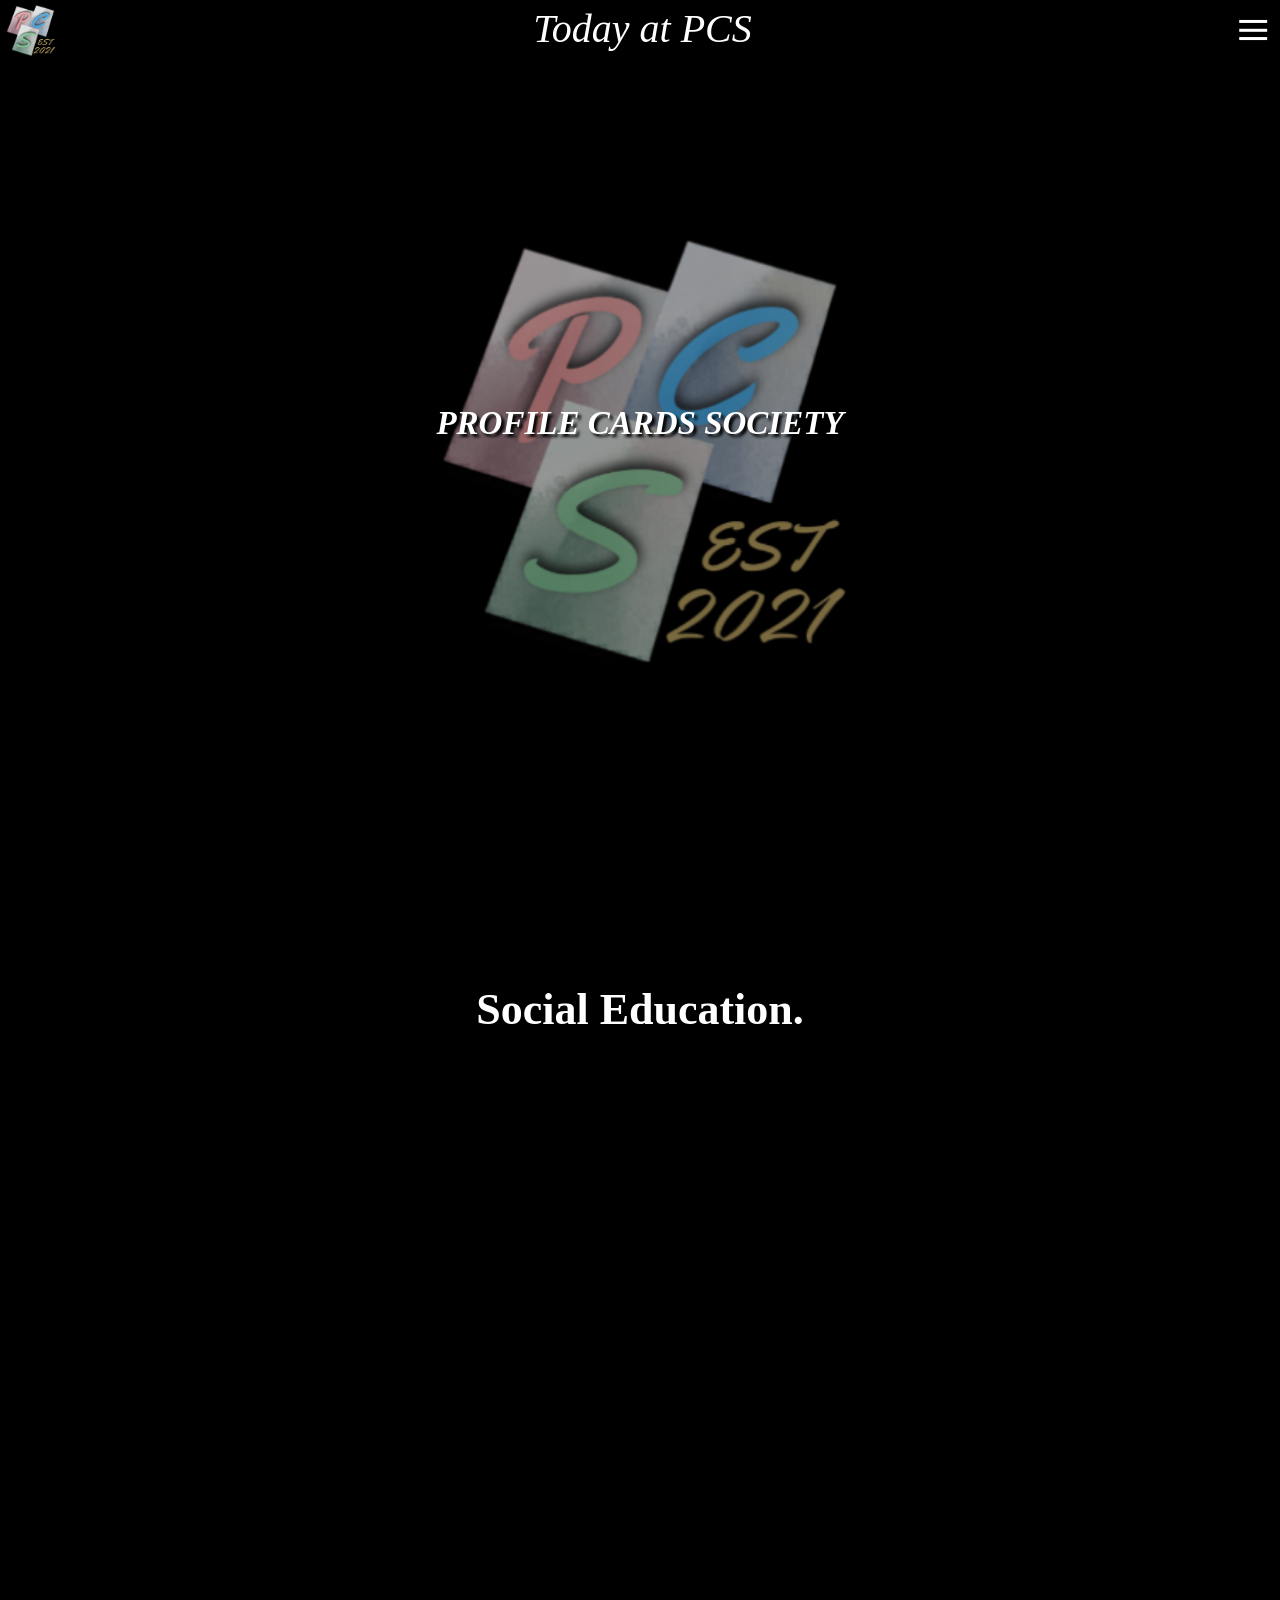
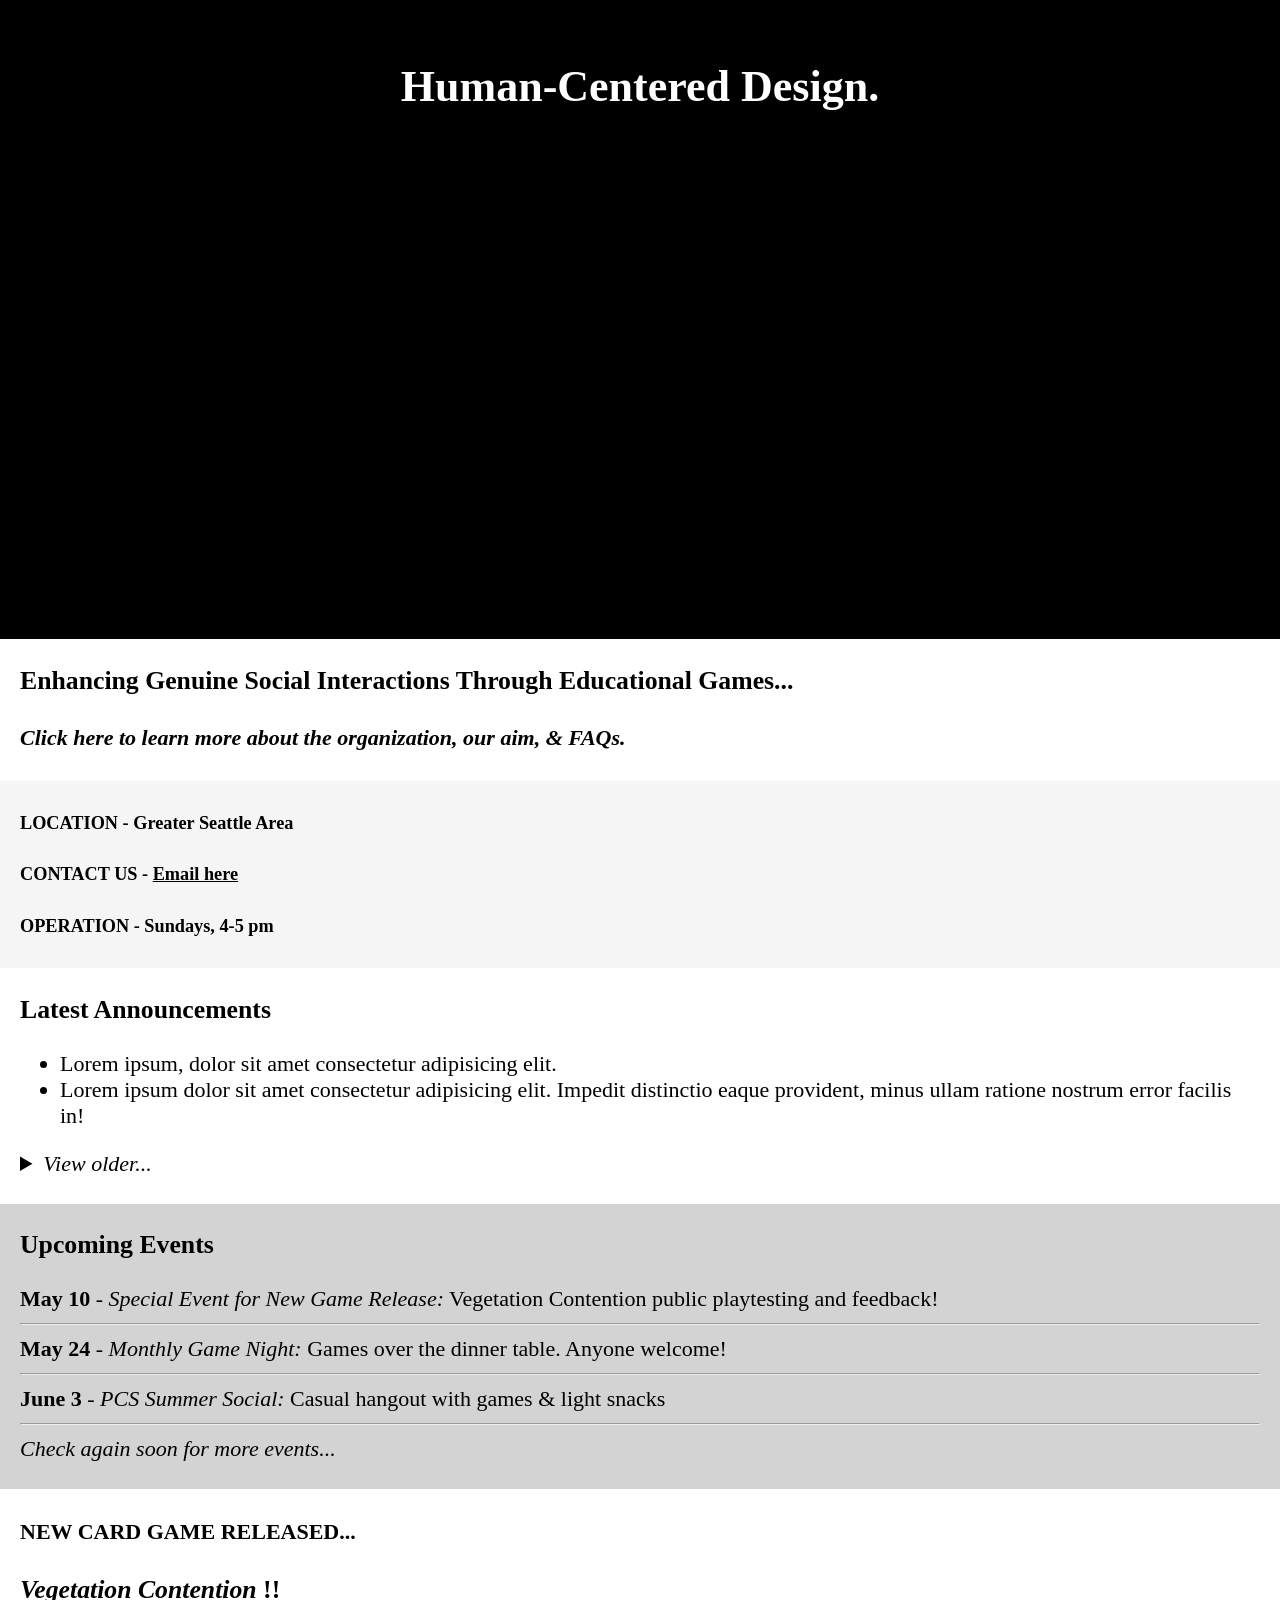
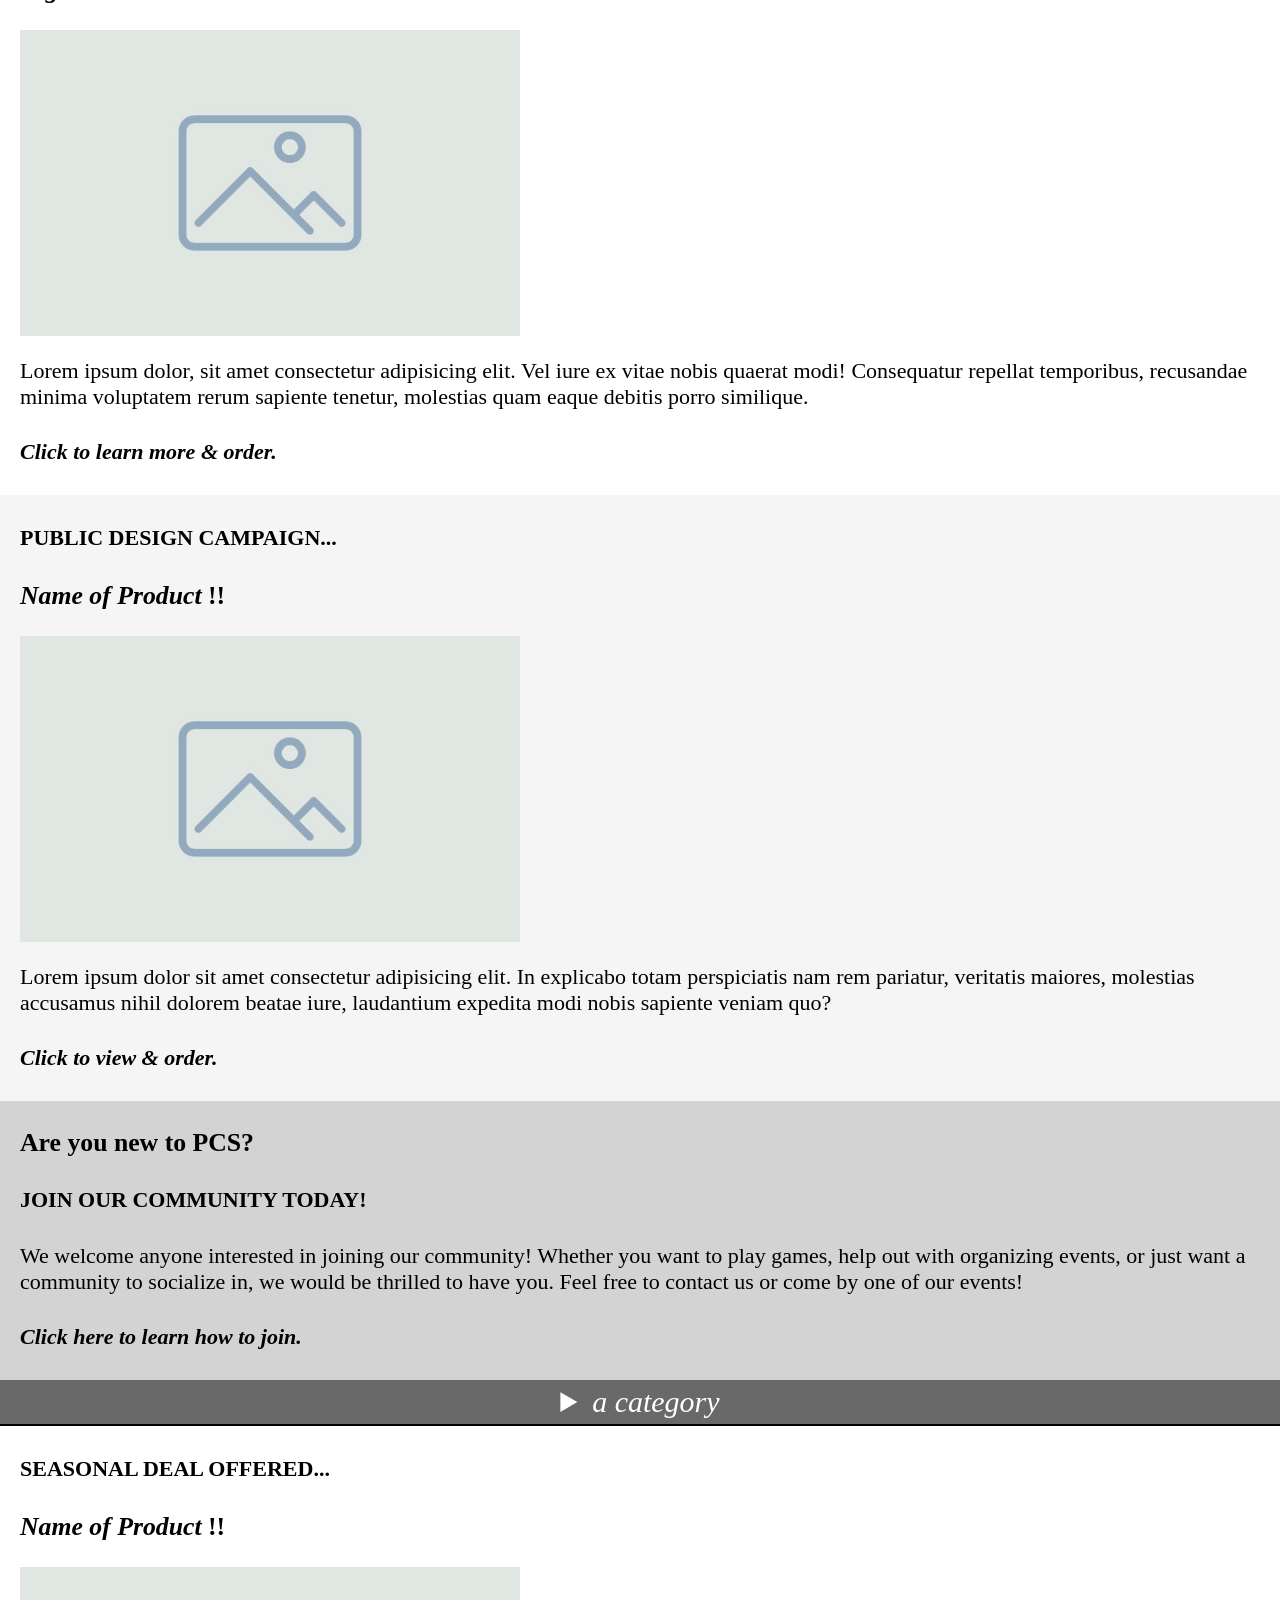
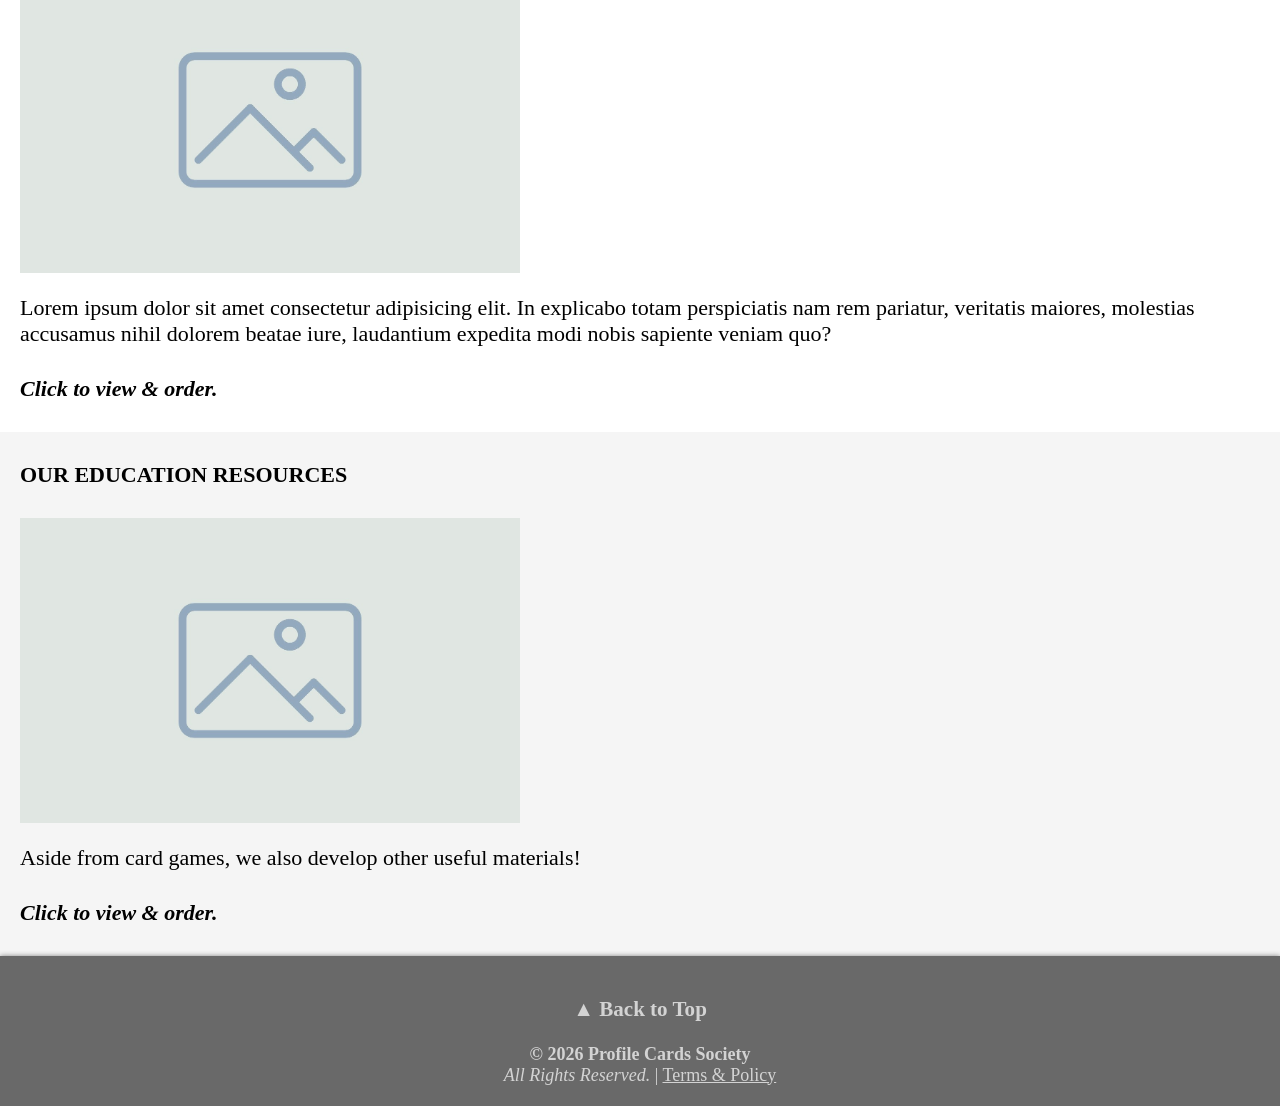
==== index.html @ 708a8e25 "Add files via upload" ====
<!DOCTYPE html>
<html lang="en">
<head>
    <meta charset="UTF-8">
    <meta name="viewport" content="width=device-width, initial-scale=1.0">
    <link rel="stylesheet" href="styles/pcs.css">
    <link rel="icon" type="image" href="img/pcs-logo-1.png">
</head>

<style>
    h1, h2{
        text-align: center;
        top: 45vh;
        position: sticky;
        display: block;
    }
    #third{
        margin-top: 25vh;
        height: 50vh;
    }
</style>

<header>
    <title>Today - PCS</title>
    <div class="bar"><img src="img/pcs-logo-1.png" alt="logo" class="bar" onclick="window.location.href='index.html'"></div>
    <button onclick="window.location.href='menu.html'" class="bar">≡</button>
    <i class="bar" onclick="window.scrollTo(0,0)">Today at PCS</i>
    <br><br>
</header>

<img class="fixedback" src="img/cover-pcs-logo.png">
<div class="vh" id="third">
    <h2><i>PROFILE CARDS SOCIETY</i></h2>
</div>
<div class="vh" id="third">
    <h1>Social Education.</h1>
</div>
<div class="vh" id="third">
    <h1>Human-Centered Design.</h1>
</div>
<br><br><br><br><br><br>
<div>
    <h3>Enhancing Genuine Social Interactions Through Educational Games...</h3>
    <h4><i>Click here to learn more about the organization, our aim, & FAQs.</i></h4>
</div>
<div class="light">
    <h5>LOCATION - Greater Seattle Area</h5>
    <h5>CONTACT US - <a href="mailto:intothewood.sailor@gmail.com">Email here</a></h5>
    <h5>OPERATION - Sundays, 4-5 pm</h5>
</div>
<div>
    <h3>Latest Announcements</h3>
    <ul>
        <li>Lorem ipsum, dolor sit amet consectetur adipisicing elit.</li>
        <li>Lorem ipsum dolor sit amet consectetur adipisicing elit. Impedit distinctio eaque provident, minus ullam ratione nostrum error facilis in!</li>
    </ul>
    <details>
        <summary><i>View older...</i></summary>
        <ul>
            <li>Lorem ipsum, dolor sit amet consectetur adipisicing elit.</li>
            <li>Lorem ipsum dolor sit amet consectetur adipisicing elit. Impedit distinctio eaque provident, minus ullam ratione nostrum error facilis in!</li>
        </ul>
    </details>
    <br>
</div>
<div class="grey">
    <h3>Upcoming Events</h3>
    <b>May 10</b> - <i>Special Event for New Game Release:</i> Vegetation Contention public playtesting and feedback!
    <hr>
    <b>May 24</b> - <i>Monthly Game Night:</i> Games over the dinner table. Anyone welcome!
    <hr>
    <b>June 3</b> - <i>PCS Summer Social:</i> Casual hangout with games & light snacks
    <hr>
    <i>Check again soon for more events...</i>
    <br><br>
</div>
<div>
    <h4>NEW CARD GAME RELEASED...</h4>
    <h3><i>Vegetation Contention</i> !!</h3>
    <img src="img/horizontal.jpg" alt="" class="large">
    <p>Lorem ipsum dolor, sit amet consectetur adipisicing elit. Vel iure ex vitae nobis quaerat modi! Consequatur repellat temporibus, recusandae minima voluptatem rerum sapiente tenetur, molestias quam eaque debitis porro similique.</p>
    <h4><i>Click to learn more & order.</i></h4>
</div>
<div class="light">
    <h4>PUBLIC DESIGN CAMPAIGN...</h4>
    <h3><i>Name of Product</i> !!</h3>
    <img src="img/horizontal.jpg" alt="" class="large">
    <p>Lorem ipsum dolor sit amet consectetur adipisicing elit. In explicabo totam perspiciatis nam rem pariatur, veritatis maiores, molestias accusamus nihil dolorem beatae iure, laudantium expedita modi nobis sapiente veniam quo?</p>
    <h4><i>Click to view & order.</i></h4>
</div>
<div class="grey">
    <h3>Are you new to PCS?</h3>
    <h4>JOIN OUR COMMUNITY TODAY!</h4>
    <p>We welcome anyone interested in joining our community! Whether you want to play games, help out with organizing events, or just want a community to socialize in, we would be thrilled to have you. Feel free to contact us or come by one of our events!</p>
    <h4><i>Click here to learn how to join.</i></h4>
</div>
<details>
    <summary class="category">a category</summary>
    <div>
        <p>Lorem ipsum dolor sit amet consectetur adipisicing elit. Qui officiis consectetur sed unde reiciendis odit culpa itaque porro, quod autem mollitia nam neque tenetur, eum veniam ut earum ipsam? Alias.</p>
    </div>
</details>
<div>
    <h4>SEASONAL DEAL OFFERED...</h4>
    <h3><i>Name of Product</i> !!</h3>
    <img src="img/horizontal.jpg" alt="" class="large">
    <p>Lorem ipsum dolor sit amet consectetur adipisicing elit. In explicabo totam perspiciatis nam rem pariatur, veritatis maiores, molestias accusamus nihil dolorem beatae iure, laudantium expedita modi nobis sapiente veniam quo?</p>
    <h4><i>Click to view & order.</i></h4>
</div>
<div class="light">
    <h4>OUR EDUCATION RESOURCES</h4>
    <img src="img/horizontal.jpg" alt="" class="large">
    <p>Aside from card games, we also develop other useful materials!</p>
    <h4><i>Click to view & order.</i></h4>
</div>

<footer>
    <a><h3 onclick="window.scrollTo(0,0)">▲ Back to Top</h3></a>
    <b>© 2026 Profile Cards Society</b>
    <br>
    <i>All Rights Reserved.</i> | <u onclick="window.location.href=''">Terms & Policy</u>
</footer>
</html>
---- styles/pcs.css ----
/* This file only contains the default shared styling that will apply to documents.
See the styles section in each HTML file for page-specific styles. */

/* THEME COLORS */
:root{
    --bar-color: black; /* can edit this */
    --bar-text-color: white; /* can edit this */
}


/* TOPBAR & GENERAL PRESETS */

html{
    font-size:22px; /* can edit this, but be sure it is legible enough */
    font-family:Cambria, Cochin, Georgia, Times, 'Times New Roman', serif; /* can edit this */
    background-color: black;
    transition: 1s;
    @starting-style {background-color:unset;}
}

.bar{
    color:var(--bar-text-color);
    position: fixed; /* can edit this for bar behavior: fixed or absolute */
    z-index: 1;
    transition: 0.5s;
}
div.bar{
    background-color: var(--bar-color);
    width:100vw;
    height:56px;
    padding-left:5px;
    padding-top:5px;
    padding-bottom: 0;
    justify-self: left;
    left: 0%;
    top: 0%;
    display: block;
    margin: 0;
    box-shadow: 0px 0px 7px black; /* can edit this */
}

button.bar{
    top:-5.5px;
    right:4px;
    font-size: 60px;
    justify-self:right;
    border: none;
    background-color: transparent;
    display: block;
    font-family: serif;
}
button.bar:hover{
    text-shadow: 1px 1px 3px currentColor;
    cursor: pointer;
}

i.bar{
    font-size: 40px; /* can edit this to fit well on bar */
    top:5px;
    justify-self:center;
    right: 0px;
    left: 5px;
    display: block;
    @starting-style{
        translate: 0 -80px;
    }
}
i.bar:hover{
    text-shadow: 1px 1px 3px currentColor;
    cursor: pointer;
    display: inline;
}

img.bar{
    height: 50.5px;
    cursor: pointer;
}

footer{
    background-color: dimgray; /* can edit this */
    color: lightgrey; /* can edit this */
    padding-top: 20px;
    padding-bottom: 20px;
    text-align: center;
    font-size: 18px; /* can edit this */
    position:static;
    bottom: 0;
    width: 100%;
    box-shadow: 0px 0px 5px grey; /* can edit this */
    u:hover{
    cursor: pointer;
    }
}

a{
    color: inherit;
}
a:hover{
    text-shadow: 1px 1px 3px currentColor;
    cursor: pointer;
}

summary{
    cursor: pointer;
}

summary.category{
    width: 100;
    background-color: dimgray;
    color: white;
    font-size: 30px;
    position: sticky;
    top: 60px;
    padding: 5px;
    text-align: center;
    font-style: italic;
    border-bottom: black 2px solid;
}
summary.category:hover{
    text-shadow: 1px 1px 2px currentColor;
    transition: 1s;
}

/* CUSTOMIZABLE DIVs: May add as many variations of div.___ as needed */

div{ /* default div */
    background-color: white; /* can edit this */
    color: black; /* can edit this */
    padding-left:20px;
    padding-right: 20px;
    padding-top: 1px;
    padding-bottom: 1px;
    width: 100;
}
div.vh{
    height: 100vh;
    background-color: transparent;
    color: white; /* can edit this */
    text-shadow: 3px 3px 3px black; /* can edit this */
}
div.dark{
    background-color:gray; /* can edit this */
    color: white; /* can edit this */
}

div.grey{
    background-color:lightgray; /* can edit this */
    color: black; /* can edit this */
}

div.light{
    background-color:whitesmoke; /* can edit this */
    color: black; /* can edit this */
}

/* IMAGE ELEMENTS */

.fixedback{
    opacity: 65%; /* can edit this. controls darkness of img */
    margin: 0px;
    overflow: hidden;
    width: 100%;
    height:100%;
    position: fixed;
    display: block;
    top: 0;
    left: 0;
    z-index: -1;
    object-fit: cover;
}

img.movingback{
    opacity: 65%; /* can edit this. controls darkness of img */
    margin: 0;
    overflow: hidden;
    width: 100%;
    height:100%;
    left: 0;
    z-index: -1;
    object-fit: cover;
    position:absolute;
    display: block;
}

img.large{
    justify-self: center;
    max-width: 500px; /* can edit this. 500-800px recommended */
    width: 100%;
    max-height: 500px;
    object-fit: contain;
    display: block;
    border: solid black 0px; /* can edit this */
    margin-bottom: 10px; /* can edit this */
}

/* LIBRARY GRID CUSTOMIZATIONS */

section.grid{
    background-color: white; /* can edit this */
    z-index: -1;
    justify-content: space-evenly;
}

div.grid{
    border: hidden;
    background-color: transparent;
    padding-top: 5px;
    padding-bottom: 5px;
    padding-left: 1%;
    padding-right: 1%;
    width: min-content;
    display: inline-grid;
    top:0;
    justify-self: center;
    left: 0;
    width: fit-content;
    background-color: transparent; /* can edit this but transparent recommended */
}
div.grid:hover{
    transition: 0.5s;
    box-shadow: 2px 2px 10px grey; /* can edit this */
    cursor: pointer;
}
@media screen and (min-width: 500px) and (max-width: 799px){
    div.grid{
        width: 47.34%;
    }
}
@media screen and (min-width: 800px) and (max-width: 1099px){
    div.grid{
        width: 30.78%;
    }
}
@media screen and (min-width: 1100px){
    div.grid{
        width: 22.55%;
    }
}

img.grid{
    aspect-ratio: 1/1; /* can edit this: width/height */
    margin: 0; /* can edit this */
    width: 100%; /* can edit this: either width or height, not both */
    object-fit: cover; /* can set this to: cover or contain */
    overflow: hidden;
}
img.grid:active{
    object-fit: contain;
}
@media screen and (min-width: 500px){
    img.large:hover{
        cursor: pointer;
    }
    img.large:active{
        transition: 0.5s;
        display: block;
        position: fixed;
        top: 0;
        left: 0;
        align-self: center;
        object-fit:scale-down;
        height: 100%;
        width: 100%;
        max-width: 100%;
        max-height: 100%;
        aspect-ratio: initial;
        margin: 0;
        padding: 0;
    }
    img.grid:active{ /* disable if library items are clickable buttons */
        transition: 0.5s;
        display: block;
        position: fixed;
        top: 0;
        left: 0;
        align-self: center;
        object-fit:scale-down;
        height: 100%;
        width: 100%;
        max-width: 100%;
        max-height: 100%;
        aspect-ratio: initial;
        margin: 0;
        padding: 0;
    }
}

/* GALLERY NON GRID FORMAT CUSTOMIZATIONS */

section.gallery{
    background-color: white; /* can edit this */
    z-index: -1;
    justify-self: center;
    left: 0;
    right: 0;
    display: block;
    padding: 1%;
    width: auto;
    max-width: 600px;
    padding-left: max(calc((100vw - 600px)/2));
    padding-right: max(calc((100vw - 600px)/2));
}

img.s, img.v, img.h, img.l{
    padding: 0;
    margin: 0;
    display: inline-flex;
    object-fit: cover;
    width: 49%;
    top: 0;
}

img.s{
    aspect-ratio: 1/1;
}
img.v{
    aspect-ratio: 1/2;
}
img.h{
    aspect-ratio: 2/1;
    width: 99.4%;
}
img.l{
    aspect-ratio: 1/1;
    width: 99.4%;
}
@media screen and (min-width: 500px){
    img.s:hover, img.v:hover, img.h:hover, img.l:hover{
        cursor: pointer;
        box-shadow: 2px 2px 10px transparent; /* can edit this */
    }
    img.s:active, img.v:active, img.h:active, img.l:active{
        transition: 0.5s;
        display: block;
        position: fixed;
        top: 0;
        align-self:left;
        left: 0;
        object-fit:scale-down;
        height: 100%;
        width: 100%;
        max-width: 100%;
        max-height: 100%;
        aspect-ratio: initial;
        margin: 0;
        padding: 0;
    }
}

/* DO NOT EDIT ONES BELOW*/

html, body {
    margin: 0;
    padding: 0;
    height: 100%;
    width: 100%;
}
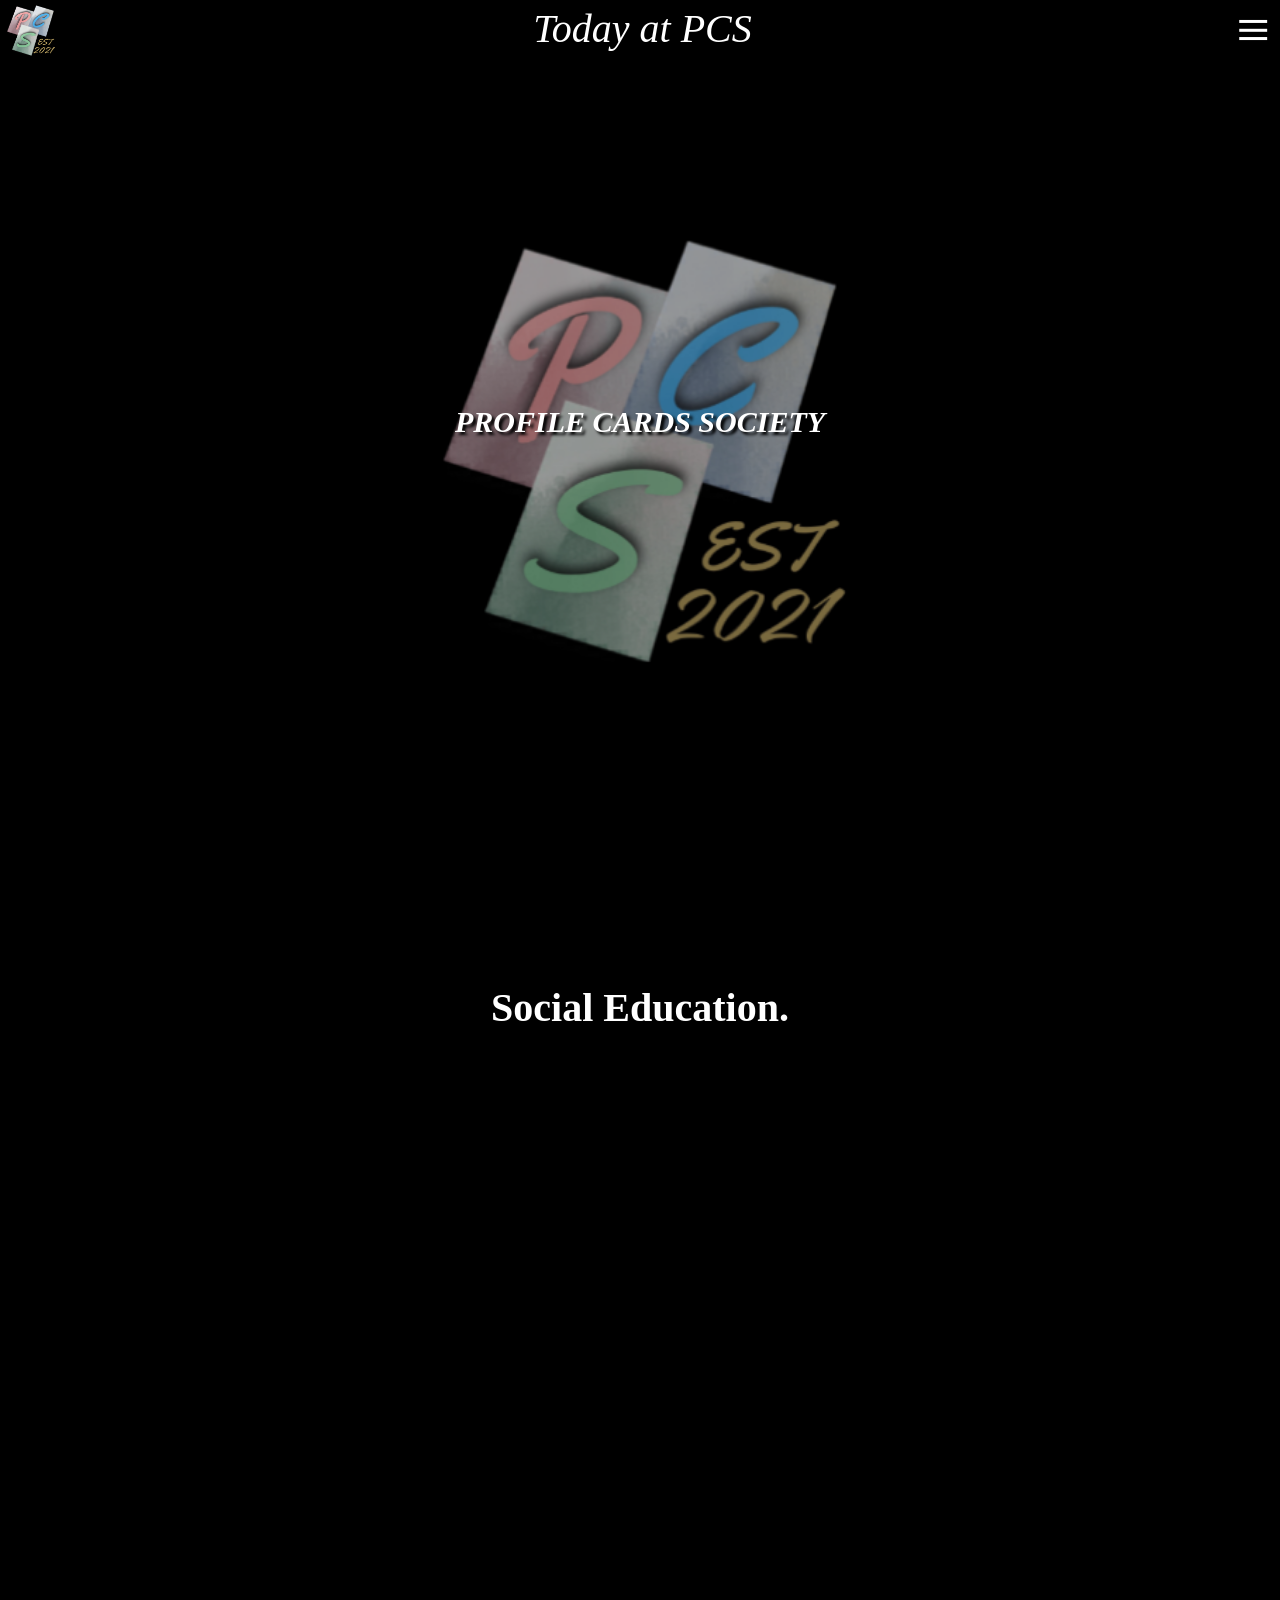
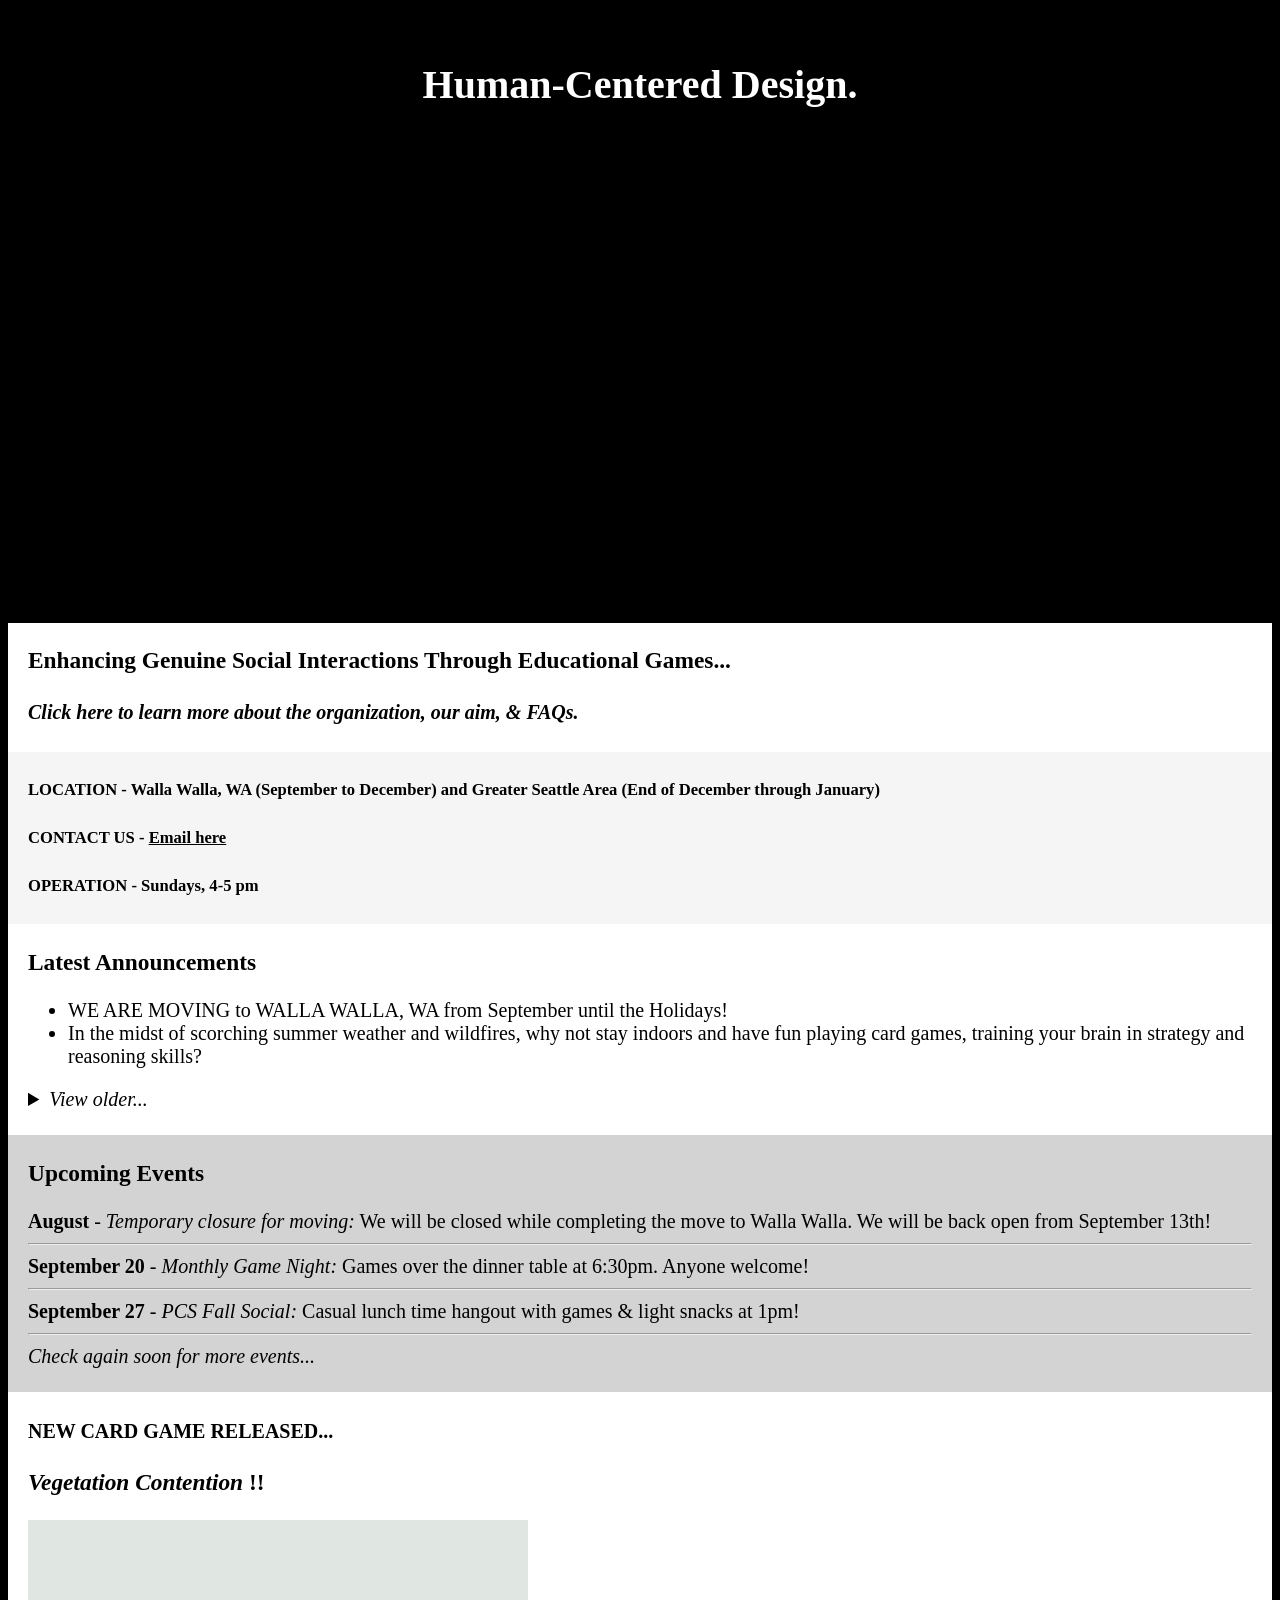
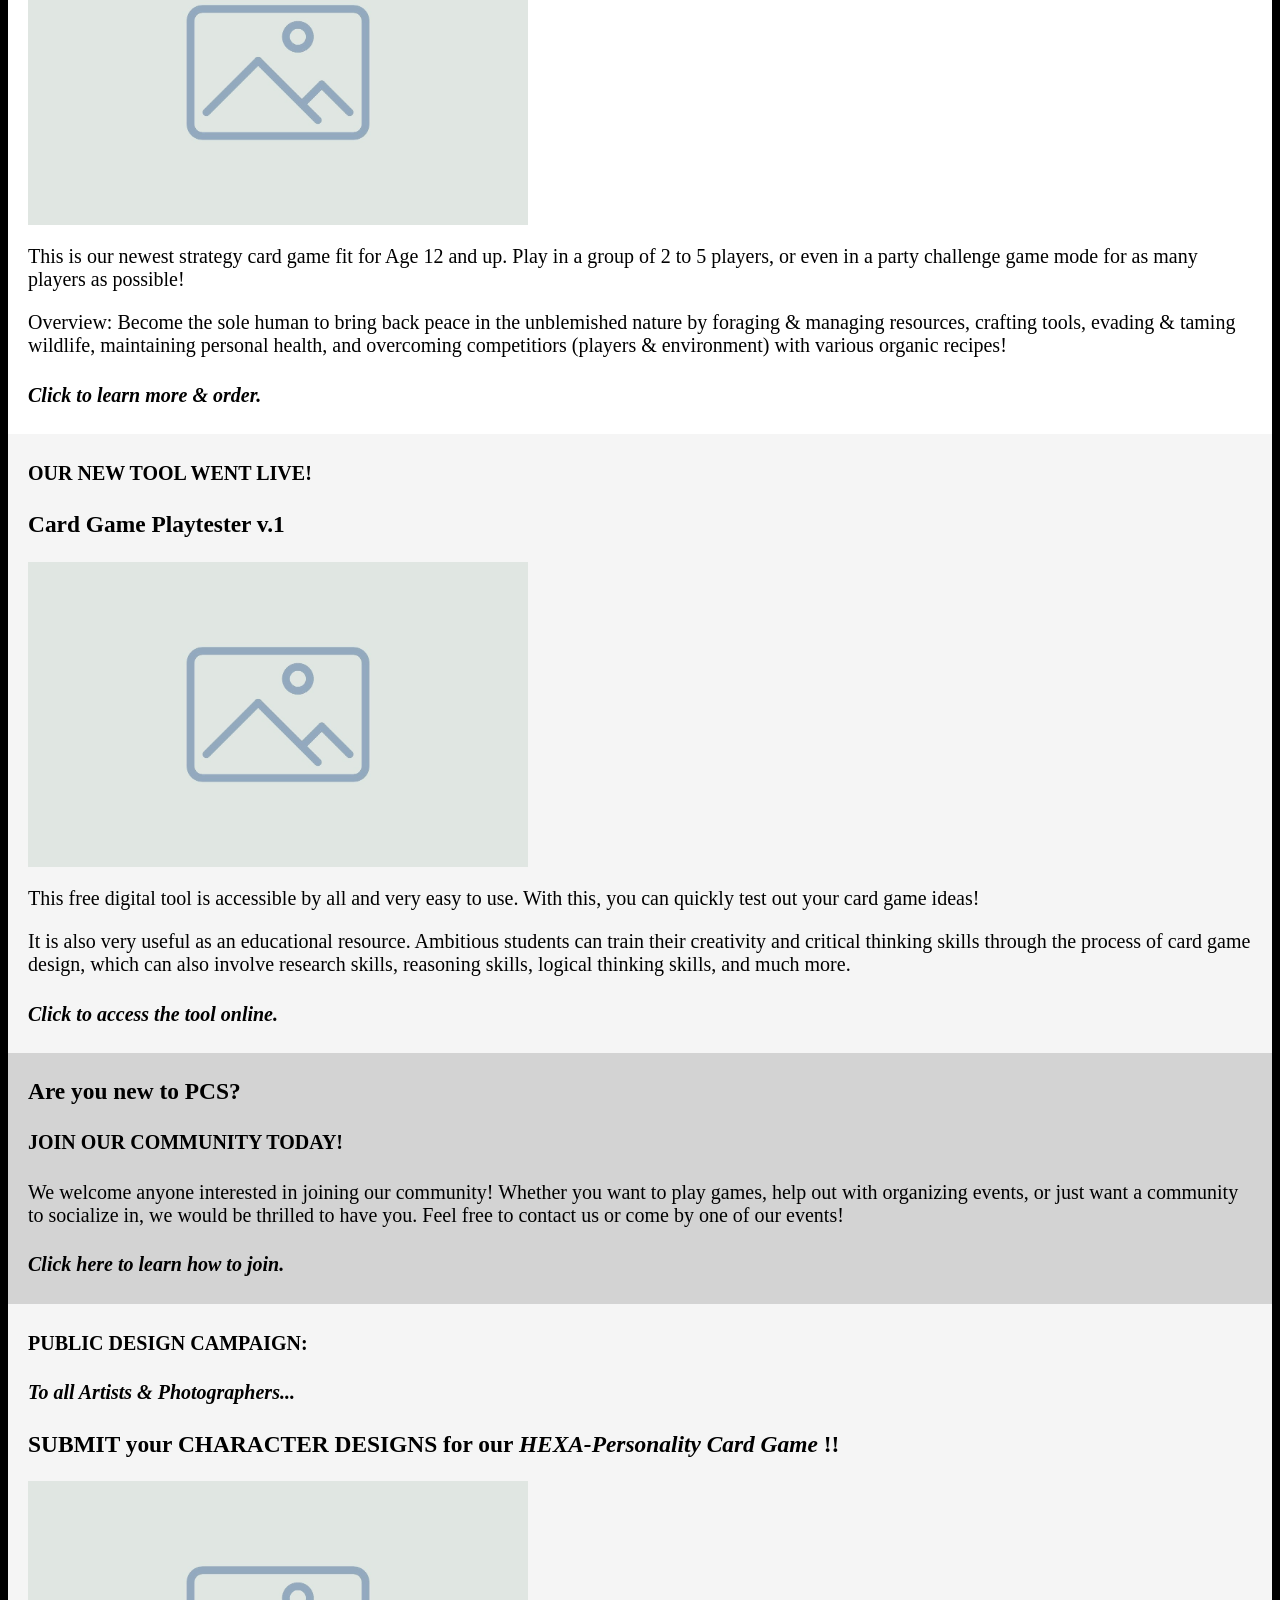
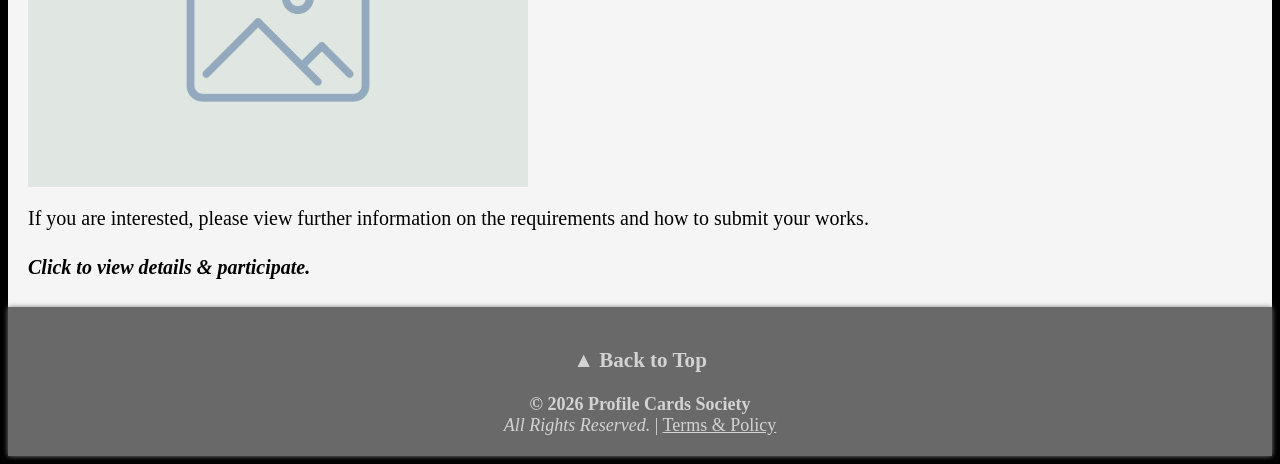
==== commit 00c43d55: "Update index.html" ====
--- a/index.html
+++ b/index.html
@@ -44,32 +44,32 @@
     <h4><i>Click here to learn more about the organization, our aim, & FAQs.</i></h4>
 </div>
 <div class="light">
-    <h5>LOCATION - Greater Seattle Area</h5>
+    <h5>LOCATION - Walla Walla, WA (September to December) and Greater Seattle Area (End of December through January)</h5>
     <h5>CONTACT US - <a href="mailto:intothewood.sailor@gmail.com">Email here</a></h5>
     <h5>OPERATION - Sundays, 4-5 pm</h5>
 </div>
 <div>
     <h3>Latest Announcements</h3>
     <ul>
-        <li>Lorem ipsum, dolor sit amet consectetur adipisicing elit.</li>
-        <li>Lorem ipsum dolor sit amet consectetur adipisicing elit. Impedit distinctio eaque provident, minus ullam ratione nostrum error facilis in!</li>
+        <li>WE ARE MOVING to WALLA WALLA, WA from September until the Holidays!</li>
+        <li>In the midst of scorching summer weather and wildfires, why not stay indoors and have fun playing card games, training your brain in strategy and reasoning skills?</li>
     </ul>
     <details>
         <summary><i>View older...</i></summary>
         <ul>
-            <li>Lorem ipsum, dolor sit amet consectetur adipisicing elit.</li>
-            <li>Lorem ipsum dolor sit amet consectetur adipisicing elit. Impedit distinctio eaque provident, minus ullam ratione nostrum error facilis in!</li>
+            <li>Thank you to all those who participated in Saturday's fun playtesting session for our new card game!
+            <li>We have updated the rules for our newest original card game, Vegetation Contention!</li>
         </ul>
     </details>
     <br>
 </div>
 <div class="grey">
     <h3>Upcoming Events</h3>
-    <b>May 10</b> - <i>Special Event for New Game Release:</i> Vegetation Contention public playtesting and feedback!
+    <b>August</b> - <i>Temporary closure for moving:</i> We will be closed while completing the move to Walla Walla. We will be back open from September 13th!
     <hr>
-    <b>May 24</b> - <i>Monthly Game Night:</i> Games over the dinner table. Anyone welcome!
+    <b>September 20</b> - <i>Monthly Game Night:</i> Games over the dinner table at 6:30pm. Anyone welcome!
     <hr>
-    <b>June 3</b> - <i>PCS Summer Social:</i> Casual hangout with games & light snacks
+    <b>September 27</b> - <i>PCS Fall Social:</i> Casual lunch time hangout with games & light snacks at 1pm!
     <hr>
     <i>Check again soon for more events...</i>
     <br><br>
@@ -78,15 +78,17 @@
     <h4>NEW CARD GAME RELEASED...</h4>
     <h3><i>Vegetation Contention</i> !!</h3>
     <img src="img/horizontal.jpg" alt="" class="large">
-    <p>Lorem ipsum dolor, sit amet consectetur adipisicing elit. Vel iure ex vitae nobis quaerat modi! Consequatur repellat temporibus, recusandae minima voluptatem rerum sapiente tenetur, molestias quam eaque debitis porro similique.</p>
+    <p>This is our newest strategy card game fit for Age 12 and up. Play in a group of 2 to 5 players, or even in a party challenge game mode for as many players as possible!</p>
+    <p>Overview: Become the sole human to bring back peace in the unblemished nature by foraging & managing resources, crafting tools, evading & taming wildlife, maintaining personal health, and overcoming competitiors (players & environment) with various organic recipes!</p>
     <h4><i>Click to learn more & order.</i></h4>
 </div>
 <div class="light">
-    <h4>PUBLIC DESIGN CAMPAIGN...</h4>
-    <h3><i>Name of Product</i> !!</h3>
+    <h4>OUR NEW TOOL WENT LIVE!</h4>
+    <h3>Card Game Playtester v.1</h3>
     <img src="img/horizontal.jpg" alt="" class="large">
-    <p>Lorem ipsum dolor sit amet consectetur adipisicing elit. In explicabo totam perspiciatis nam rem pariatur, veritatis maiores, molestias accusamus nihil dolorem beatae iure, laudantium expedita modi nobis sapiente veniam quo?</p>
-    <h4><i>Click to view & order.</i></h4>
+    <p>This free digital tool is accessible by all and very easy to use. With this, you can quickly test out your card game ideas!</p>
+    <p>It is also very useful as an educational resource. Ambitious students can train their creativity and critical thinking skills through the process of card game design, which can also involve research skills, reasoning skills, logical thinking skills, and much more.</p>
+    <h4><i>Click to access the tool online.</i></h4>
 </div>
 <div class="grey">
     <h3>Are you new to PCS?</h3>
@@ -94,6 +96,15 @@
     <p>We welcome anyone interested in joining our community! Whether you want to play games, help out with organizing events, or just want a community to socialize in, we would be thrilled to have you. Feel free to contact us or come by one of our events!</p>
     <h4><i>Click here to learn how to join.</i></h4>
 </div>
+<div class="light">
+    <h4>PUBLIC DESIGN CAMPAIGN:</h4>
+    <h4><i>To all Artists & Photographers...</i></h4>
+    <h3>SUBMIT your CHARACTER DESIGNS for our <i>HEXA-Personality Card Game</i> !!</h3>
+    <img src="img/horizontal.jpg" alt="" class="large">
+    <p>If you are interested, please view further information on the requirements and how to submit your works.</p>
+    <h4><i>Click to view details & participate.</i></h4>
+</div>
+<!--
 <details>
     <summary class="category">a category</summary>
     <div>
@@ -113,11 +124,11 @@
     <p>Aside from card games, we also develop other useful materials!</p>
     <h4><i>Click to view & order.</i></h4>
 </div>
-
+-->
 <footer>
     <a><h3 onclick="window.scrollTo(0,0)">▲ Back to Top</h3></a>
     <b>© 2026 Profile Cards Society</b>
     <br>
     <i>All Rights Reserved.</i> | <u onclick="window.location.href=''">Terms & Policy</u>
 </footer>
-</html>+</html>
--- a/styles/pcs.css
+++ b/styles/pcs.css
@@ -11,9 +11,10 @@
 /* TOPBAR & GENERAL PRESETS */
 
 html{
-    font-size:22px; /* can edit this, but be sure it is legible enough */
-    font-family:Cambria, Cochin, Georgia, Times, 'Times New Roman', serif; /* can edit this */
+    font-size:20px; /* can edit this, but be sure it is legible enough */
+    font-family: Cambria, Georgia, Times, 'Times New Roman', serif; /* can edit this */
     background-color: black;
+    user-select: none;
     transition: 1s;
     @starting-style {background-color:unset;}
 }
@@ -184,6 +185,8 @@
 
 img.large{
     justify-self: center;
+    left: 0;
+    right: 0;
     max-width: 500px; /* can edit this. 500-800px recommended */
     width: 100%;
     max-height: 500px;
@@ -247,6 +250,7 @@
 img.grid:active{
     object-fit: contain;
 }
+/*
 @media screen and (min-width: 500px){
     img.large:hover{
         cursor: pointer;
@@ -268,6 +272,7 @@
         padding: 0;
     }
     img.grid:active{ /* disable if library items are clickable buttons */
+/*
         transition: 0.5s;
         display: block;
         position: fixed;
@@ -284,6 +289,7 @@
         padding: 0;
     }
 }
+*/
 
 /* GALLERY NON GRID FORMAT CUSTOMIZATIONS */
 
@@ -324,11 +330,13 @@
     aspect-ratio: 1/1;
     width: 99.4%;
 }
+/*
 @media screen and (min-width: 500px){
     img.s:hover, img.v:hover, img.h:hover, img.l:hover{
         cursor: pointer;
         box-shadow: 2px 2px 10px transparent; /* can edit this */
     }
+/*
     img.s:active, img.v:active, img.h:active, img.l:active{
         transition: 0.5s;
         display: block;
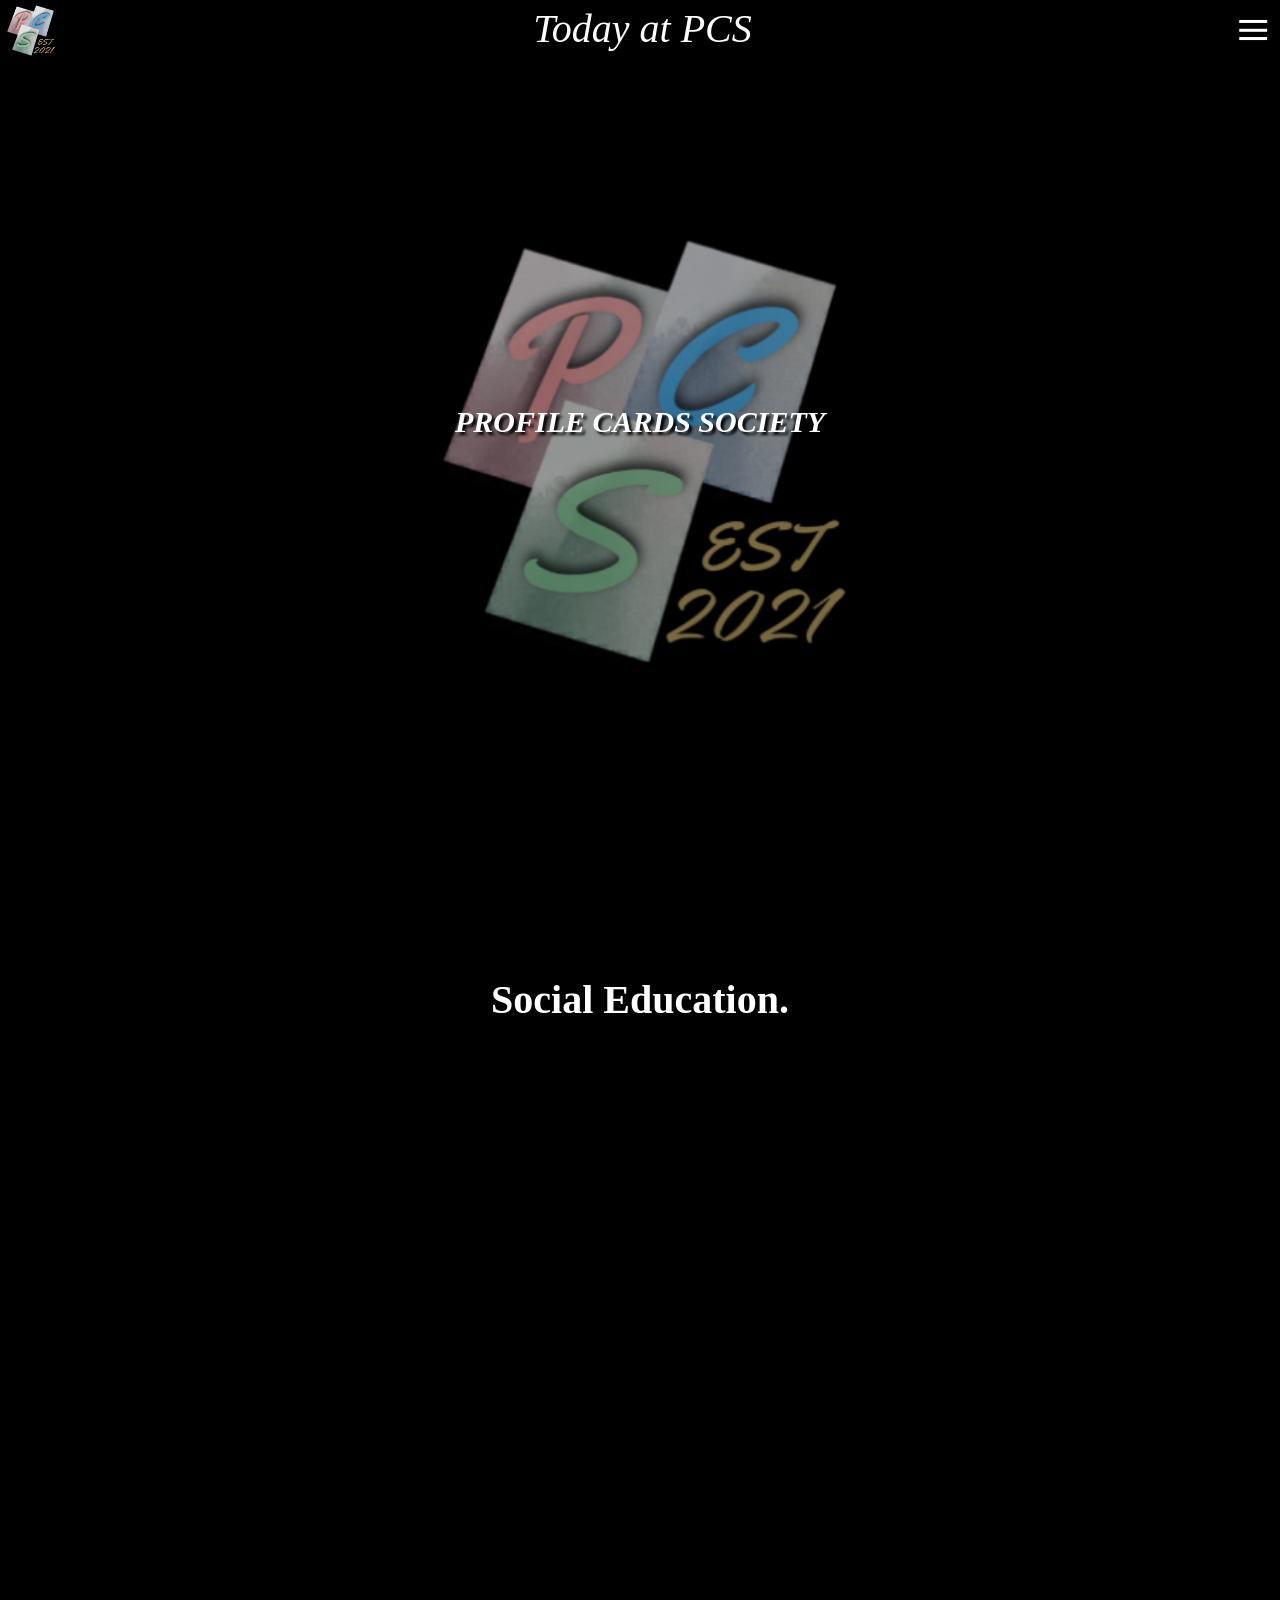
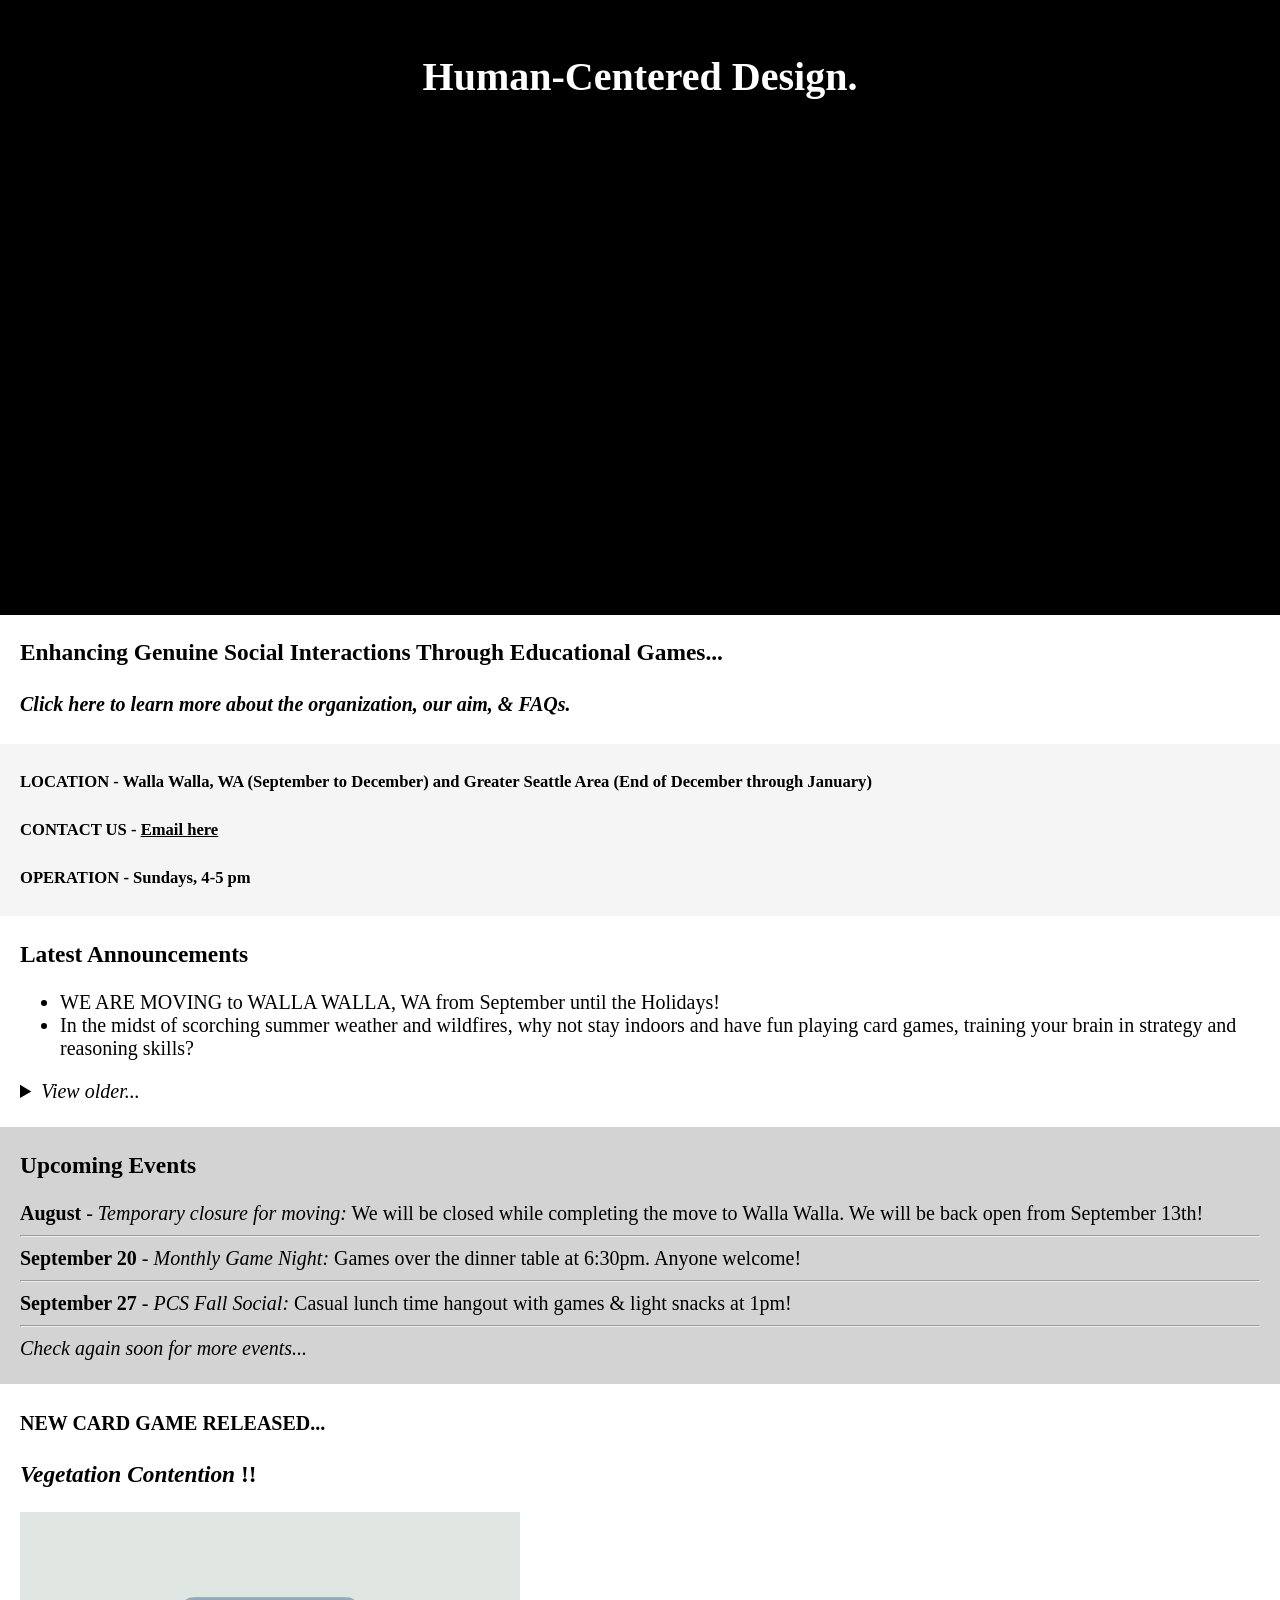
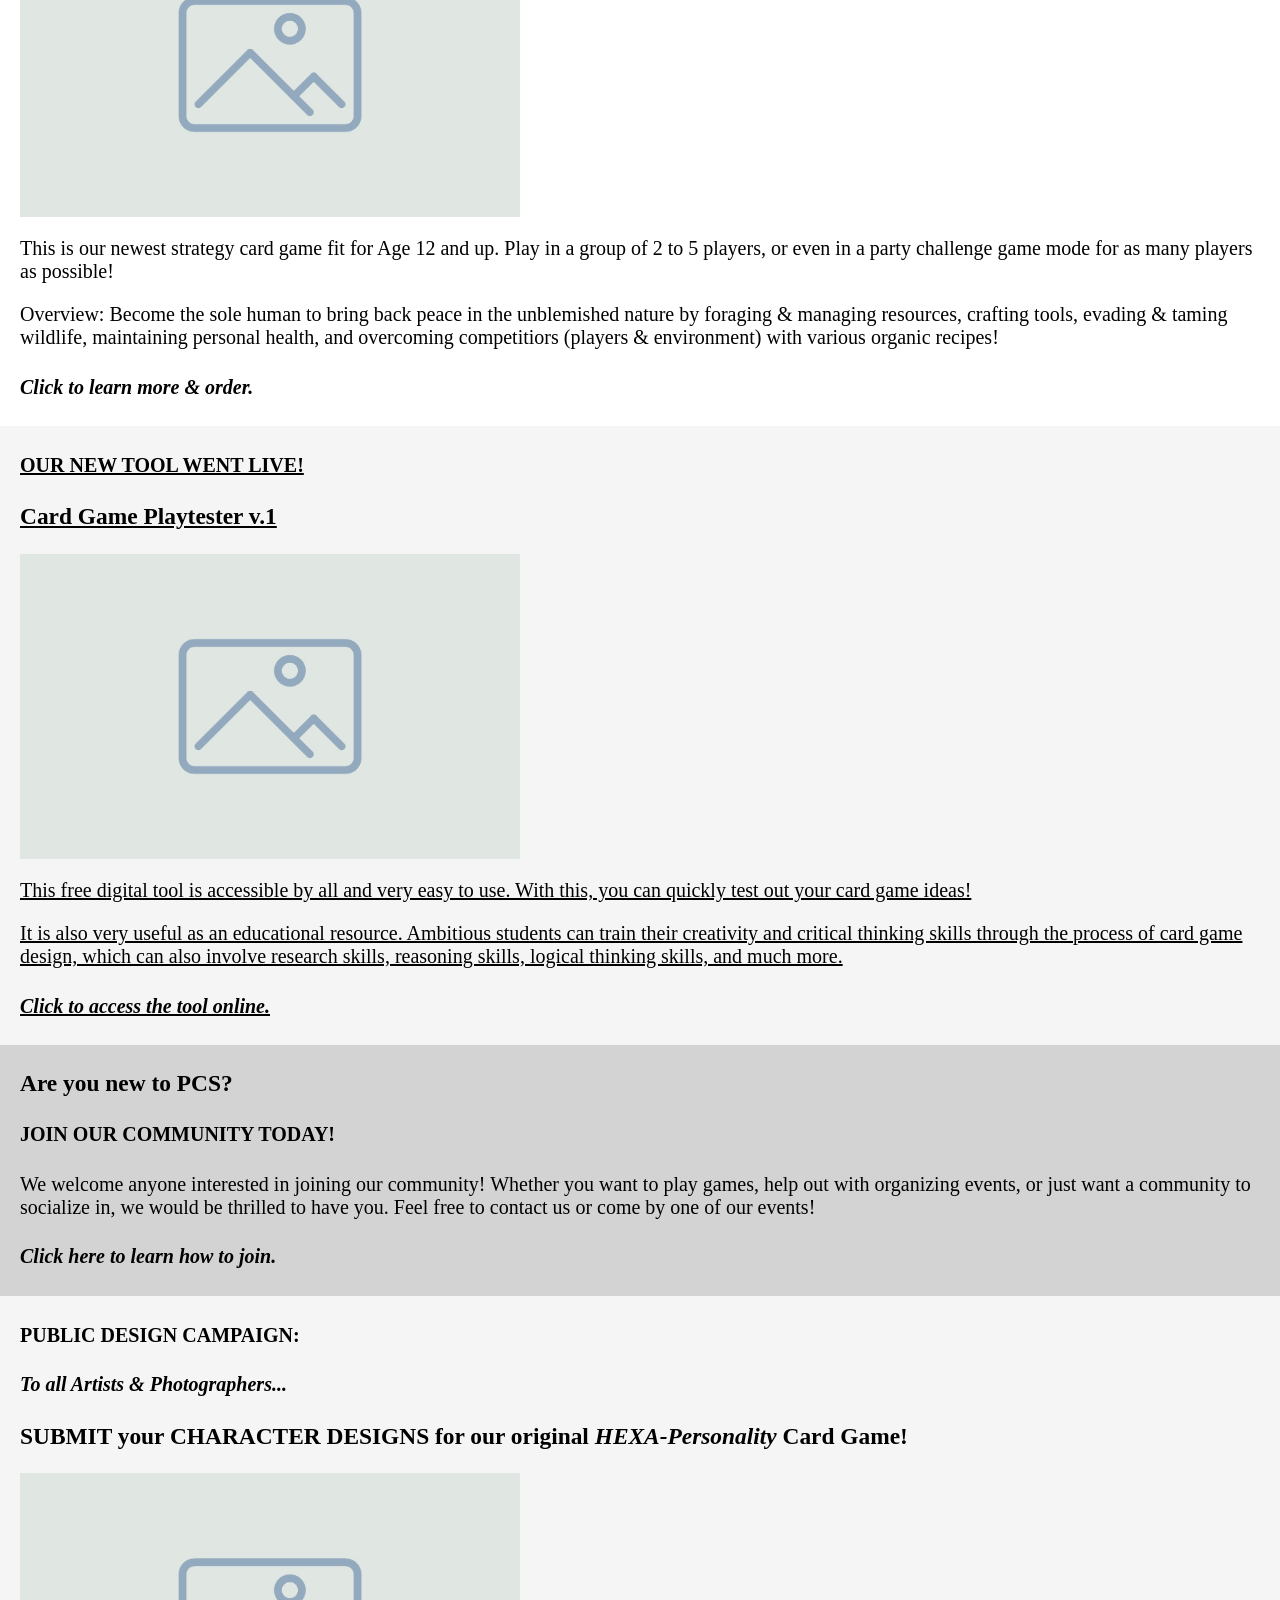
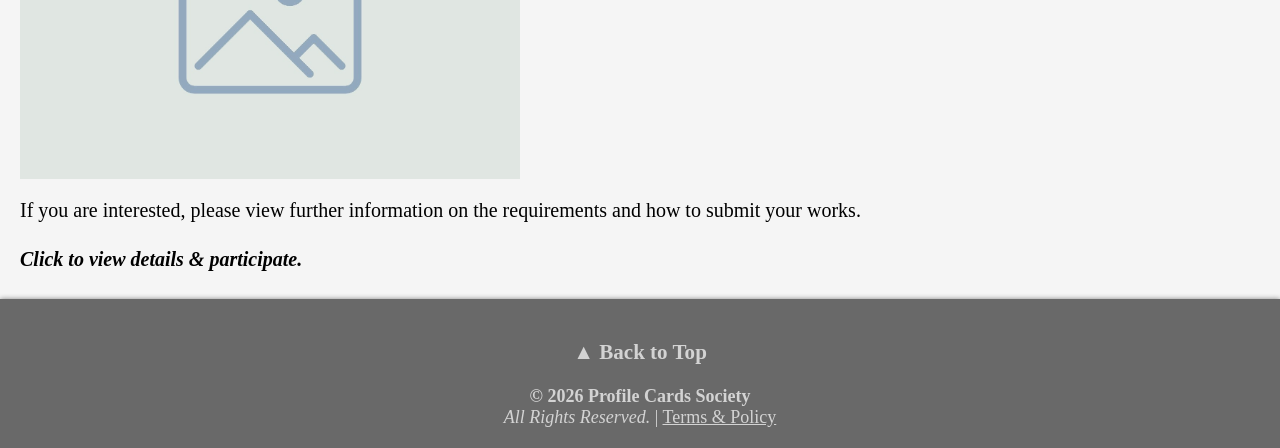
==== commit 75b2497e: "Update index.html" ====
--- a/index.html
+++ b/index.html
@@ -45,7 +45,7 @@
 </div>
 <div class="light">
     <h5>LOCATION - Walla Walla, WA (September to December) and Greater Seattle Area (End of December through January)</h5>
-    <h5>CONTACT US - <a href="mailto:intothewood.sailor@gmail.com">Email here</a></h5>
+    <h5>CONTACT US - <a class="link" href="mailto:intothewood.sailor@gmail.com">Email here</a></h5>
     <h5>OPERATION - Sundays, 4-5 pm</h5>
 </div>
 <div>
@@ -83,12 +83,14 @@
     <h4><i>Click to learn more & order.</i></h4>
 </div>
 <div class="light">
+    <a href="https://scratch.mit.edu/projects/1288933973/">
     <h4>OUR NEW TOOL WENT LIVE!</h4>
     <h3>Card Game Playtester v.1</h3>
     <img src="img/horizontal.jpg" alt="" class="large">
     <p>This free digital tool is accessible by all and very easy to use. With this, you can quickly test out your card game ideas!</p>
     <p>It is also very useful as an educational resource. Ambitious students can train their creativity and critical thinking skills through the process of card game design, which can also involve research skills, reasoning skills, logical thinking skills, and much more.</p>
     <h4><i>Click to access the tool online.</i></h4>
+    </a>
 </div>
 <div class="grey">
     <h3>Are you new to PCS?</h3>
@@ -99,7 +101,7 @@
 <div class="light">
     <h4>PUBLIC DESIGN CAMPAIGN:</h4>
     <h4><i>To all Artists & Photographers...</i></h4>
-    <h3>SUBMIT your CHARACTER DESIGNS for our <i>HEXA-Personality Card Game</i> !!</h3>
+    <h3>SUBMIT your CHARACTER DESIGNS for our original <i>HEXA-Personality</i> Card Game!</h3>
     <img src="img/horizontal.jpg" alt="" class="large">
     <p>If you are interested, please view further information on the requirements and how to submit your works.</p>
     <h4><i>Click to view details & participate.</i></h4>
--- a/styles/pcs.css
+++ b/styles/pcs.css
@@ -250,6 +250,16 @@
 img.grid:active{
     object-fit: contain;
 }
+
+/* DO NOT EDIT ONE BELOW*/
+
+html, body {
+    margin: 0;
+    padding: 0;
+    height: 100%;
+    width: 100%;
+}
+
 /*
 @media screen and (min-width: 500px){
     img.large:hover{
@@ -354,12 +364,4 @@
         padding: 0;
     }
 }
-
-/* DO NOT EDIT ONES BELOW*/
-
-html, body {
-    margin: 0;
-    padding: 0;
-    height: 100%;
-    width: 100%;
-}
+*/
